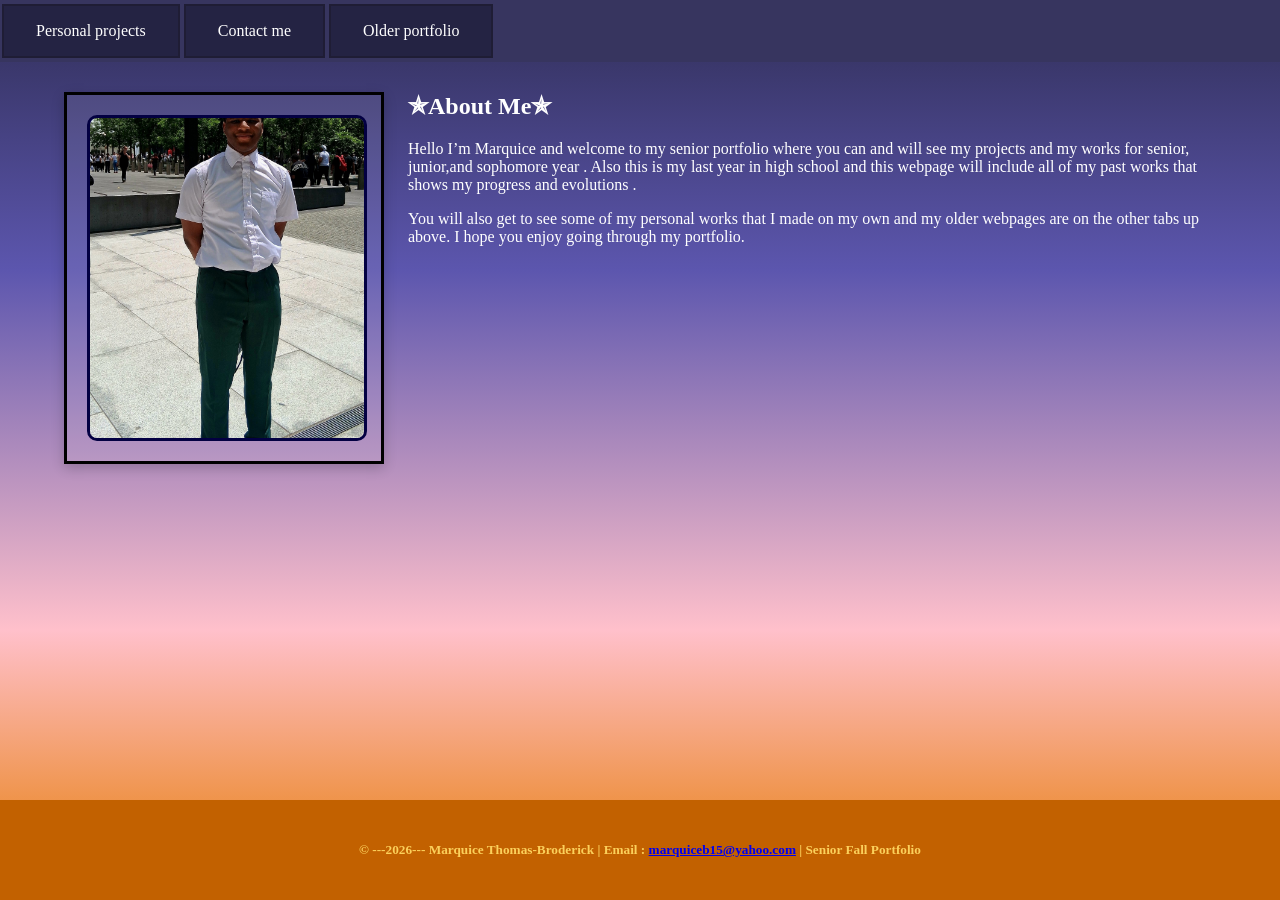
==== index.html @ 7ecad493 "stars added" ====
<!DOCTYPE html>
<html>
  <head>
    <meta name="Senior_portfolio" content="Senior_portfolio Marquice">
    <meta name="portfolio" content="DEVOPS AND PROJECT MANAGEMENT, Personal portfolio, and main page">
    <link rel="stylesheet" href="style.css">
    <title> MyPortfolio_0.3</title>
  </head>

  <body>
    <header>
      <!---------Navbar and body funtions ------>
      <nav class="Navbar">
        <div class="Navbutnhold">
          <ul class="Nav-Buttons">
            <!------Options for the user--------->
            <li><a href="personal.html" class="button">Personal projects</a></li>
            <li><a href="contact.html" class="button">Contact me </a></li>
            <li><a href="old.html" class="button">Older portfolio </a></li>
          </ul>
        </div>
      </nav>
    </header>
    <!------About me setion------->
     <main class="page">
      <section id="aboutme" class="port">
        <div class="Mainimg">
          <img
            class="profile-image"
           src="1000009901.jpg" alt="jpg"
          />
        </div>

        <div class="about-panel">
          <h2>✯About Me✯</h2>
          <p>
 Hello I’m Marquice and welcome to my senior portfolio where you can and will see my projects and my works for senior, junior,and sophomore year .
  Also this is my last year in high school and this webpage will include all of my past works that shows my progress and evolutions . 
          </p>

          <p>
You will also get to see some of my personal works that I made on my own and my older webpages are on the other tabs up above. 
I hope you enjoy going through my portfolio.

          </p>
        </div>
      </section>
     </main>
<section>
   <!-----footer------>
   <footer class="resource-card">
      <h5>© ---2026---<span id="2026"></span>  Marquice Thomas-Broderick | Email : <a href="marquiceb15@yahoo.com" target="_blank">marquiceb15@yahoo.com</a> | Senior Fall Portfolio</h5>
    </footer>
  </section>
  </body>
</html>
---- style.css ----
body {
  margin: 0;
  background: linear-gradient(
    to bottom,
    #302e57 0%,
    #5c56ae 30%,
    pink 70%,
    #e67a00 100%
  );
  background-repeat: no-repeat;
  background-attachment: fixed;
  min-height: 100vh;
  display: flex;
  flex-direction: column;
  font-family: Be Vietnam Pro, Geneva, Manufacturing Consent , Tauri;
}

.navbar {
  width: 100%;
}

.Nav-Buttons {
  list-style: none;
  display: flex;
  flex-wrap: wrap;
  margin: 0;
  padding: 0;
  background-color: #37355f;
}

.Nav-Buttons li {
  margin: 0;
  padding: 0;
}

.button {
  border: none;
  background-color: #242343;
  color: #ffffff;
  border: 2px solid #1f1d35;
  padding: 16px 32px;
  text-align: center;
  text-decoration: none;
  display: inline-block;
  font-size: 16px;
  margin: 4px 2px;
  transition-duration: 0.4s;
  cursor: pointer;
}

.button:hover {
  background-color: #4E64A6;
  color: #ffebb3;
  border: 2px solid #8aa7ff;
}

.page {
  flex: 1;
  width: 90%;
  max-width: 1200px;
  margin: 0 auto;
  padding: 30px 20px;
  background: transparent;
  box-shadow: none;
}

.port {
  display: grid;
  grid-template-columns: 320px 1fr;
  gap: 24px;
  align-items: stretch;
  margin-bottom: 30px;
}

.Mainimg {
  background-color: rgba(255,255,255,0.08);
  border: 3px solid #000;
  padding: 20px;
  box-shadow: 0 4px 12px rgba(0,0,0,0.2);
}

.profile-image {
  display: flex;
  align-items: center;
  justify-content: center;
  width: 100%;
  max-width: 280px;
  height: 320px;
  object-fit: cover;
  border-radius: 10px;
  border: 3px solid #030042;
}

.about-panel h2 {
  margin-top: 0;
  color: #fff;
}

p {
  color: white;
}

footer {
  background-color: #c26100;
  color: #fbd05b;
  text-align: center;
  padding: 20px;
  margin: auto;
}
a.lfoot :link {
  color: #fbd05b;
  background-color: transparent;
  text-decoration: none;
}

a.lfoot :hover {
  color: #ffc423;
  background-color: transparent;
  text-decoration: underline;
}
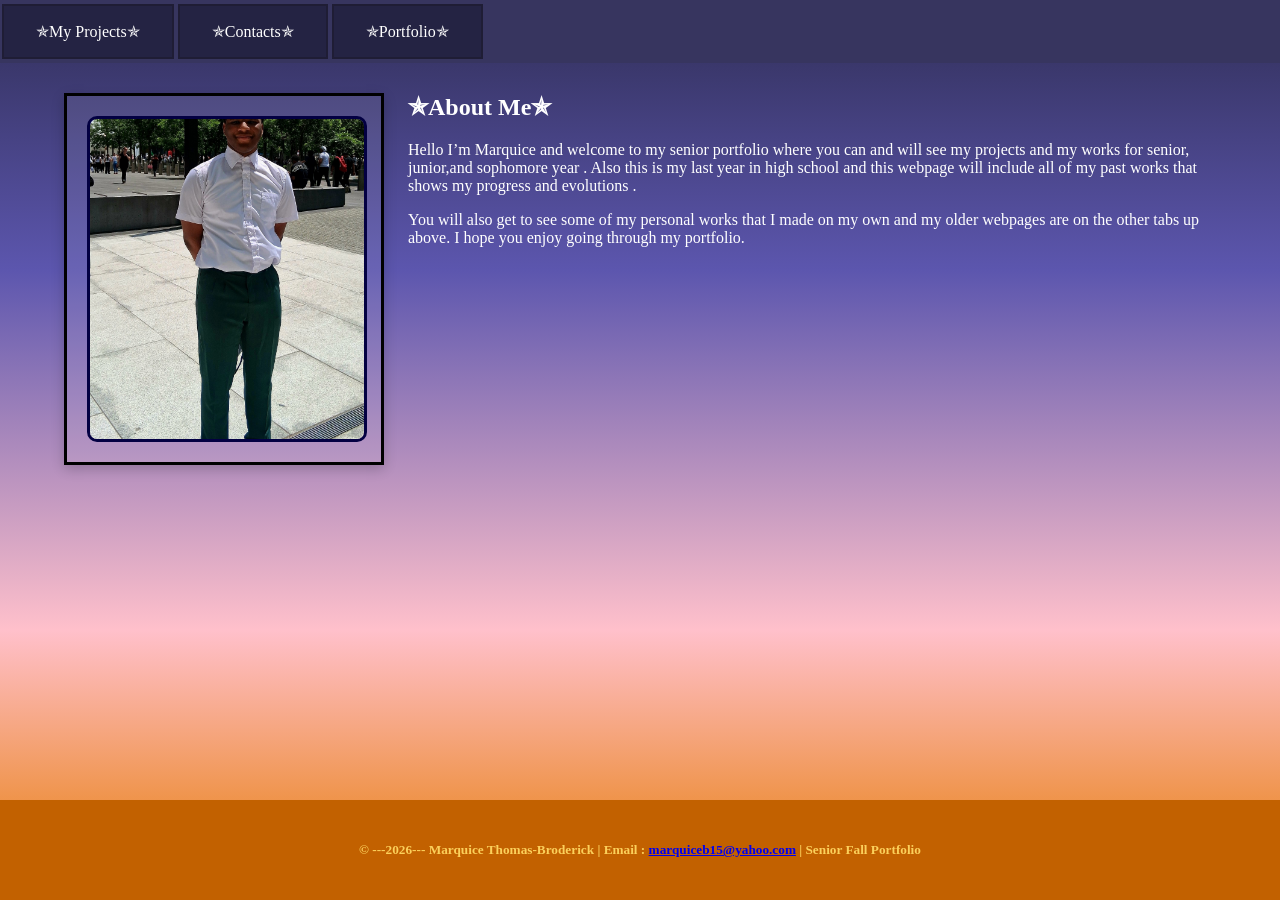
==== commit 7de93ec6: "word updates" ====
--- a/index.html
+++ b/index.html
@@ -5,6 +5,7 @@
     <meta name="portfolio" content="DEVOPS AND PROJECT MANAGEMENT, Personal portfolio, and main page">
     <link rel="stylesheet" href="style.css">
     <title> MyPortfolio_0.3</title>
+    <link rel="icon" type="png" href="pixil-frame-0.png">
   </head>
 
   <body>
@@ -14,9 +15,9 @@
         <div class="Navbutnhold">
           <ul class="Nav-Buttons">
             <!------Options for the user--------->
-            <li><a href="personal.html" class="button">Personal projects</a></li>
-            <li><a href="contact.html" class="button">Contact me </a></li>
-            <li><a href="old.html" class="button">Older portfolio </a></li>
+            <li><a href="personal.html" class="button">✯My Projects✯</a></li>
+            <li><a href="contact.html" class="button"> ✯Contacts✯ </a></li>
+            <li><a href="old.html" class="button"> ✯Portfolio✯ </a></li>
           </ul>
         </div>
       </nav>
--- a/style.css
+++ b/style.css
@@ -12,7 +12,7 @@
   min-height: 100vh;
   display: flex;
   flex-direction: column;
-  font-family: Be Vietnam Pro, Geneva, Manufacturing Consent , Tauri;
+  font-family: Cambria, Cochin, Georgia, Times, 'Times New Roman', serif;
 }
 
 .navbar {
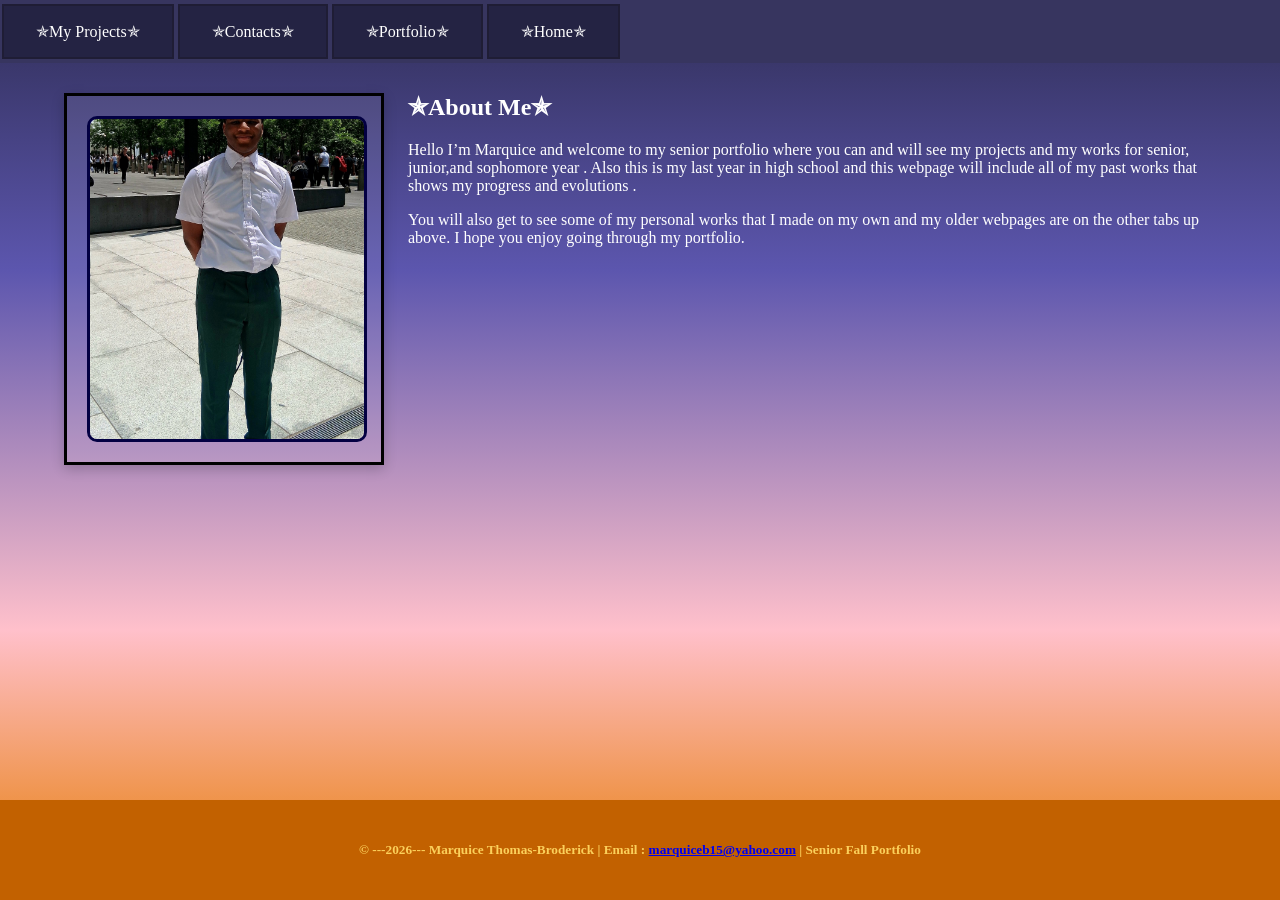
==== commit eaee6ade: "buttons and standerdized" ====
--- a/index.html
+++ b/index.html
@@ -18,6 +18,7 @@
             <li><a href="personal.html" class="button">✯My Projects✯</a></li>
             <li><a href="contact.html" class="button"> ✯Contacts✯ </a></li>
             <li><a href="old.html" class="button"> ✯Portfolio✯ </a></li>
+            <li><a href="index.html" class="button"> ✯Home✯ </a></li>
           </ul>
         </div>
       </nav>
--- a/style.css
+++ b/style.css
@@ -118,3 +118,8 @@
   background-color: transparent;
   text-decoration: underline;
 }
+
+.port ul{
+  list-style: none;
+  padding: 0;
+}
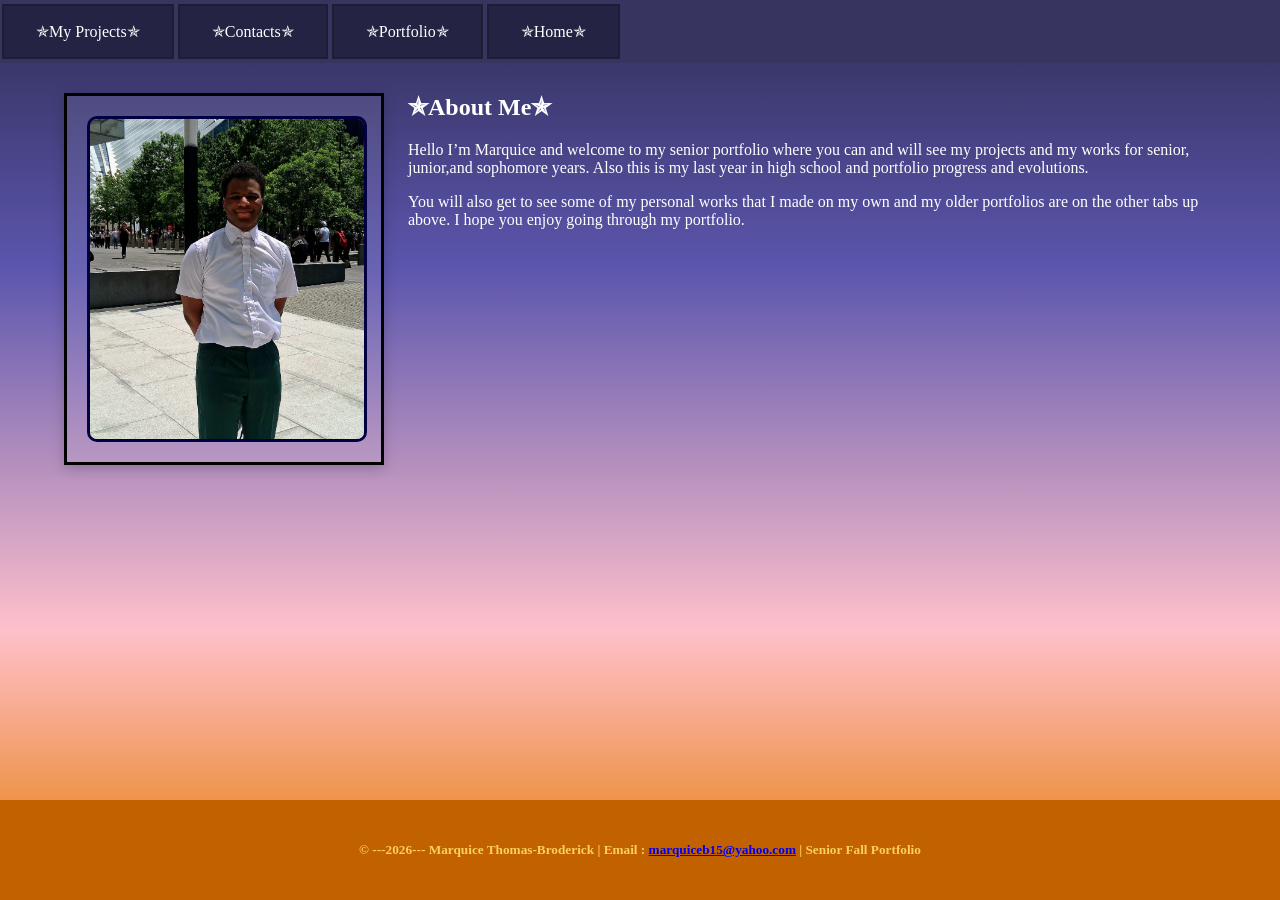
==== commit 7e9e2126: "part1 of 4" ====
--- a/index.html
+++ b/index.html
@@ -36,12 +36,12 @@
         <div class="about-panel">
           <h2>✯About Me✯</h2>
           <p>
- Hello I’m Marquice and welcome to my senior portfolio where you can and will see my projects and my works for senior, junior,and sophomore year .
-  Also this is my last year in high school and this webpage will include all of my past works that shows my progress and evolutions . 
+ Hello I’m Marquice and welcome to my senior portfolio where you can and will see my projects and my works for senior, junior,and sophomore years.
+  Also this is my last year in high school and portfolio progress and evolutions. 
           </p>
 
           <p>
-You will also get to see some of my personal works that I made on my own and my older webpages are on the other tabs up above. 
+You will also get to see some of my personal works that I made on my own and my older portfolios are on the other tabs up above. 
 I hope you enjoy going through my portfolio.
 
           </p>
--- a/style.css
+++ b/style.css
@@ -87,6 +87,7 @@
   max-width: 280px;
   height: 320px;
   object-fit: cover;
+  object-position: center top;
   border-radius: 10px;
   border: 3px solid #030042;
 }
@@ -122,4 +123,12 @@
 .port ul{
   list-style: none;
   padding: 0;
+}
+
+.portfolio-links {
+  display: flex;
+  flex-wrap: wrap;
+  justify-content: center;
+  gap: 8px;
+  margin: 24px 0 0;
 }
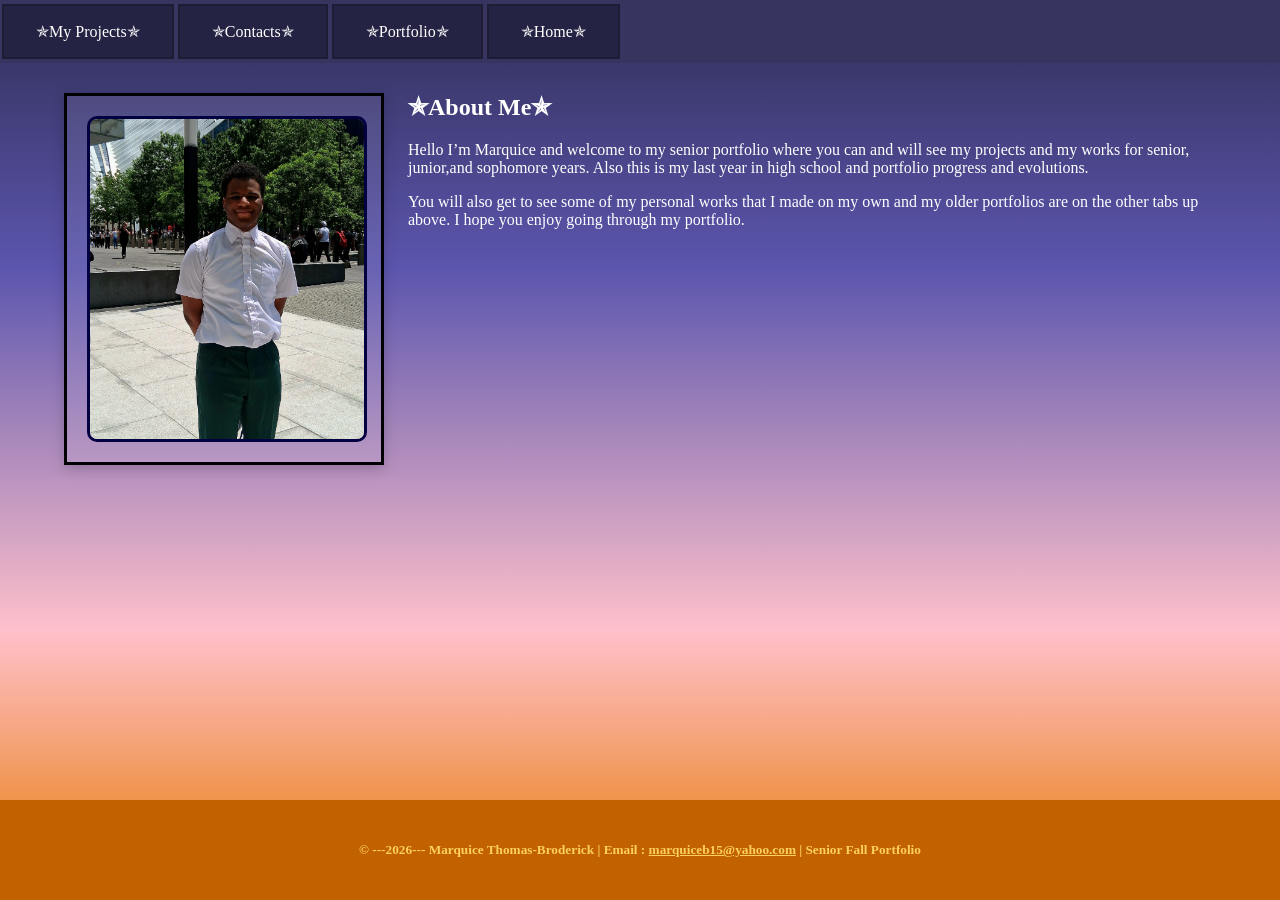
==== commit e5a8ac48: "fixes" ====
--- a/index.html
+++ b/index.html
@@ -51,7 +51,7 @@
 <section>
    <!-----footer------>
    <footer class="resource-card">
-      <h5>© ---2026---<span id="2026"></span>  Marquice Thomas-Broderick | Email : <a href="marquiceb15@yahoo.com" target="_blank">marquiceb15@yahoo.com</a> | Senior Fall Portfolio</h5>
+      <h5>© ---2026---<span id="2026"></span>  Marquice Thomas-Broderick | Email : <a class="email-link" href="mailto:marquiceb15@yahoo.com" target="_blank">marquiceb15@yahoo.com</a> | Senior Fall Portfolio</h5>
     </footer>
   </section>
   </body>
--- a/style.css
+++ b/style.css
@@ -97,6 +97,41 @@
   color: #fff;
 }
 
+.contact-section {
+  margin-bottom: 30px;
+  padding: 20px;
+  border: 2px solid rgba(255, 255, 255, 0.35);
+  background-color: rgba(36, 35, 67, 0.45);
+}
+
+.contact-section h2 {
+  margin-top: 0;
+  color: #fff;
+}
+
+.contact-link-list {
+  display: flex;
+  flex-wrap: wrap;
+  gap: 12px;
+  margin: 16px 0 0;
+  padding: 0;
+  list-style: none;
+}
+
+.contact-link {
+  display: inline-block;
+  padding: 10px 14px;
+  border: 1px solid rgba(255, 255, 255, 0.65);
+  color: #fff;
+  text-decoration: none;
+}
+
+.contact-link:hover,
+.contact-link:focus-visible {
+  background-color: #4e64a6;
+  text-decoration: underline;
+}
+
 p {
   color: white;
 }
@@ -108,15 +143,15 @@
   padding: 20px;
   margin: auto;
 }
-a.lfoot :link {
+
+.email-link,
+.email-link:visited {
   color: #fbd05b;
-  background-color: transparent;
-  text-decoration: none;
-}
-
-a.lfoot :hover {
-  color: #ffc423;
-  background-color: transparent;
+}
+
+.email-link:hover,
+.email-link:focus-visible {
+  color: #fff;
   text-decoration: underline;
 }
 
@@ -131,4 +166,48 @@
   justify-content: center;
   gap: 8px;
   margin: 24px 0 0;
+}
+
+.project-feature {
+  display: grid;
+  grid-template-columns: repeat(2, minmax(0, 1fr));
+  align-items: center;
+  gap: 28px;
+}
+
+.project-image-container {
+  aspect-ratio: 16 / 9;
+  padding: 12px;
+  border: 3px solid #000;
+  background-color: rgba(255, 255, 255, 0.08);
+  box-sizing: border-box;
+}
+
+.project-image {
+  display: block;
+  width: 100%;
+  height: 100%;
+  object-fit: contain;
+}
+
+.project-description h2 {
+  margin-top: 0;
+  color: #fff;
+}
+
+.project-description p {
+  max-width: 65ch;
+  line-height: 1.6;
+}
+
+@media (max-width: 700px) {
+  .project-feature {
+    grid-template-columns: 1fr;
+  }
+
+  .project-image-container {
+    width: 100%;
+    max-width: 560px;
+    margin: 0 auto;
+  }
 }
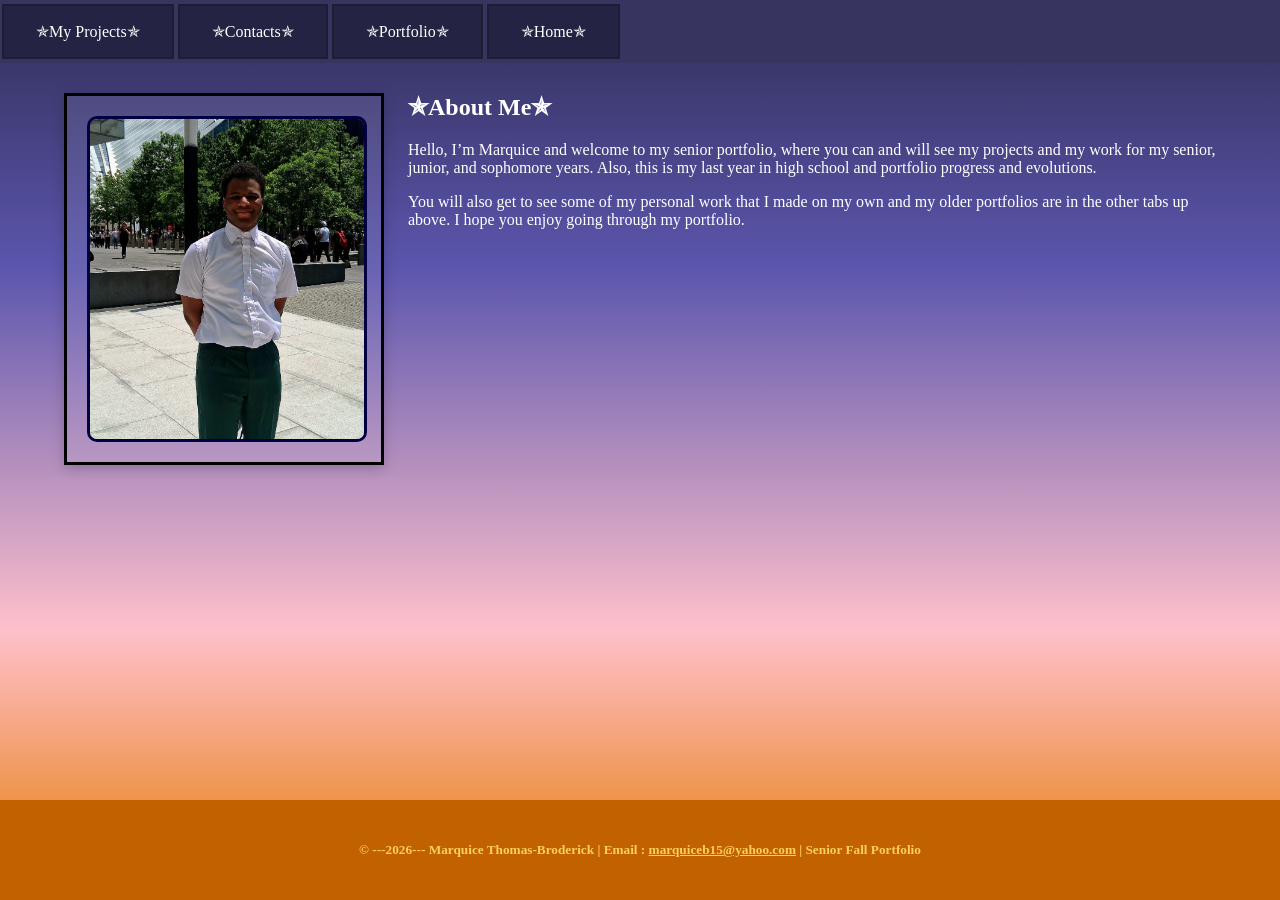
==== commit de4a8571: "wording fix" ====
--- a/index.html
+++ b/index.html
@@ -36,13 +36,13 @@
         <div class="about-panel">
           <h2>✯About Me✯</h2>
           <p>
- Hello I’m Marquice and welcome to my senior portfolio where you can and will see my projects and my works for senior, junior,and sophomore years.
-  Also this is my last year in high school and portfolio progress and evolutions. 
+           Hello, I’m Marquice and welcome to my senior portfolio, where you can and will see my projects and my work for my senior, junior, 
+           and sophomore years. Also, this is my last year in high school and portfolio progress and evolutions.
           </p>
 
           <p>
-You will also get to see some of my personal works that I made on my own and my older portfolios are on the other tabs up above. 
-I hope you enjoy going through my portfolio.
+            You will also get to see some of my personal work that I made on my own and my older portfolios are
+             in the other tabs up above. I hope you enjoy going through my portfolio.
 
           </p>
         </div>
